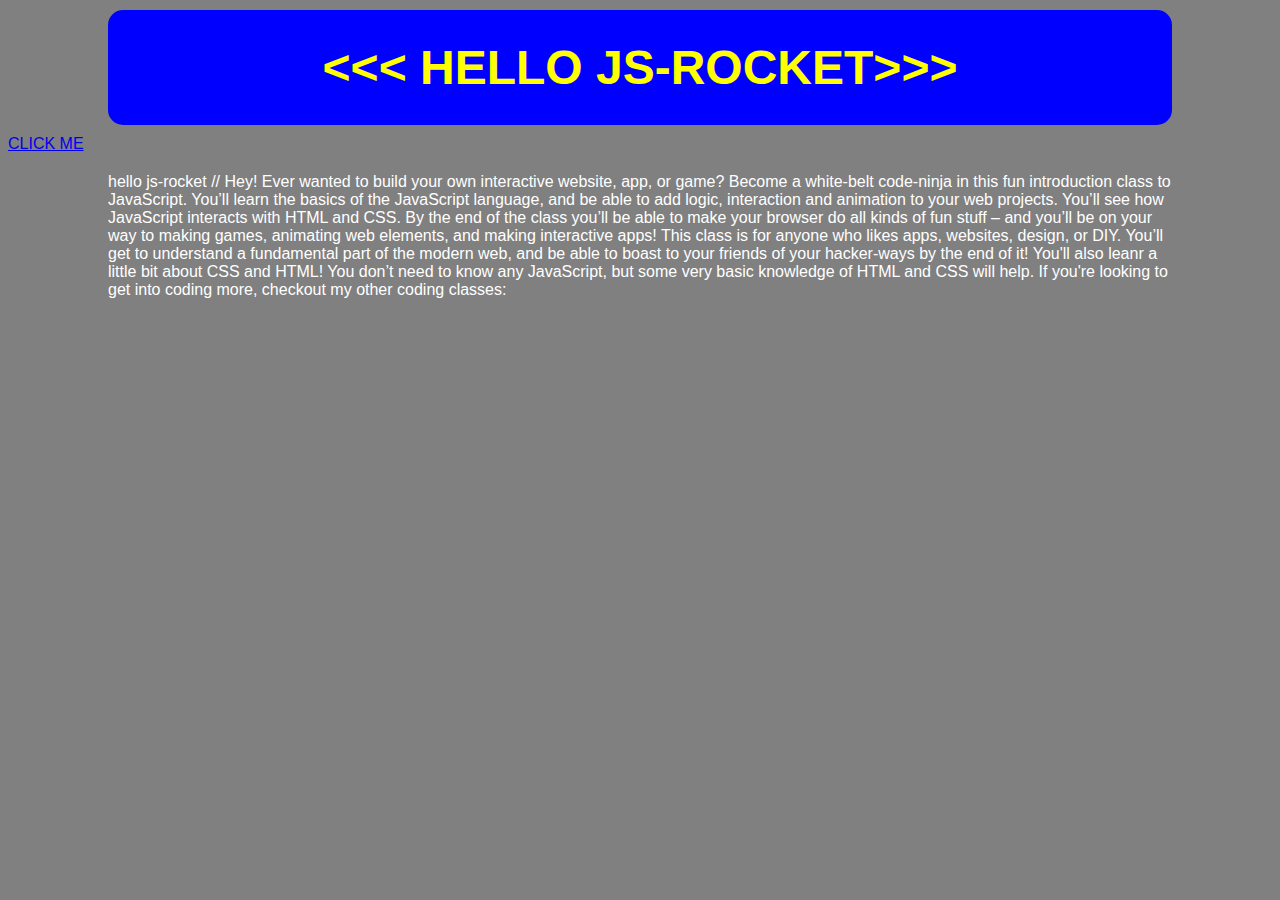
==== index.html @ 69f2c97e "Update index.html" ====
<!DOCTYPE html>
<html>

<head>
    <meta charset="utf-8">
    <title>Js Rocket</title>
    <script type="text/javascript" src="js/script.js"></script>
    <link rel="stylesheet" type="text/css" href="css/style.css">
</head>

<body>

    <h1 style="font-family: arial; font-weight: 800; font-size: 3em; color: yellow; margin: 10px 100px 10px 100px; background-color: blue; text-align: center; padding: 30px 0 30px 0; border-radius: 15px;">
        <<< HELLO JS-ROCKET>>> </h1>

    <a style="font-family: arial; margin: 20px auto 20px auto;" href="#" onclick="car.fly();">CLICK ME</a>

    <p style="font-family: arial; color: white; margin: 20px 100px 20px 100px;">
        hello js-rocket // Hey! Ever wanted to build your own interactive website, app, or game? Become a white-belt code-ninja in this fun introduction class to JavaScript. You’ll learn the basics of the JavaScript language, and be able to add logic, interaction
        and animation to your web projects. You’ll see how JavaScript interacts with HTML and CSS. By the end of the class you’ll be able to make your browser do all kinds of fun stuff – and you’ll be on your way to making games, animating web elements,
        and making interactive apps! This class is for anyone who likes apps, websites, design, or DIY. You’ll get to understand a fundamental part of the modern web, and be able to boast to your friends of your hacker-ways by the end of it! You'll also
        leanr a little bit about CSS and HTML! You don’t need to know any JavaScript, but some very basic knowledge of HTML and CSS will help. If you're looking to get into coding more, checkout my other coding classes:
    </p>

</body>

</html>
---- css/style.css ----
body {
    background-color: gray;
}
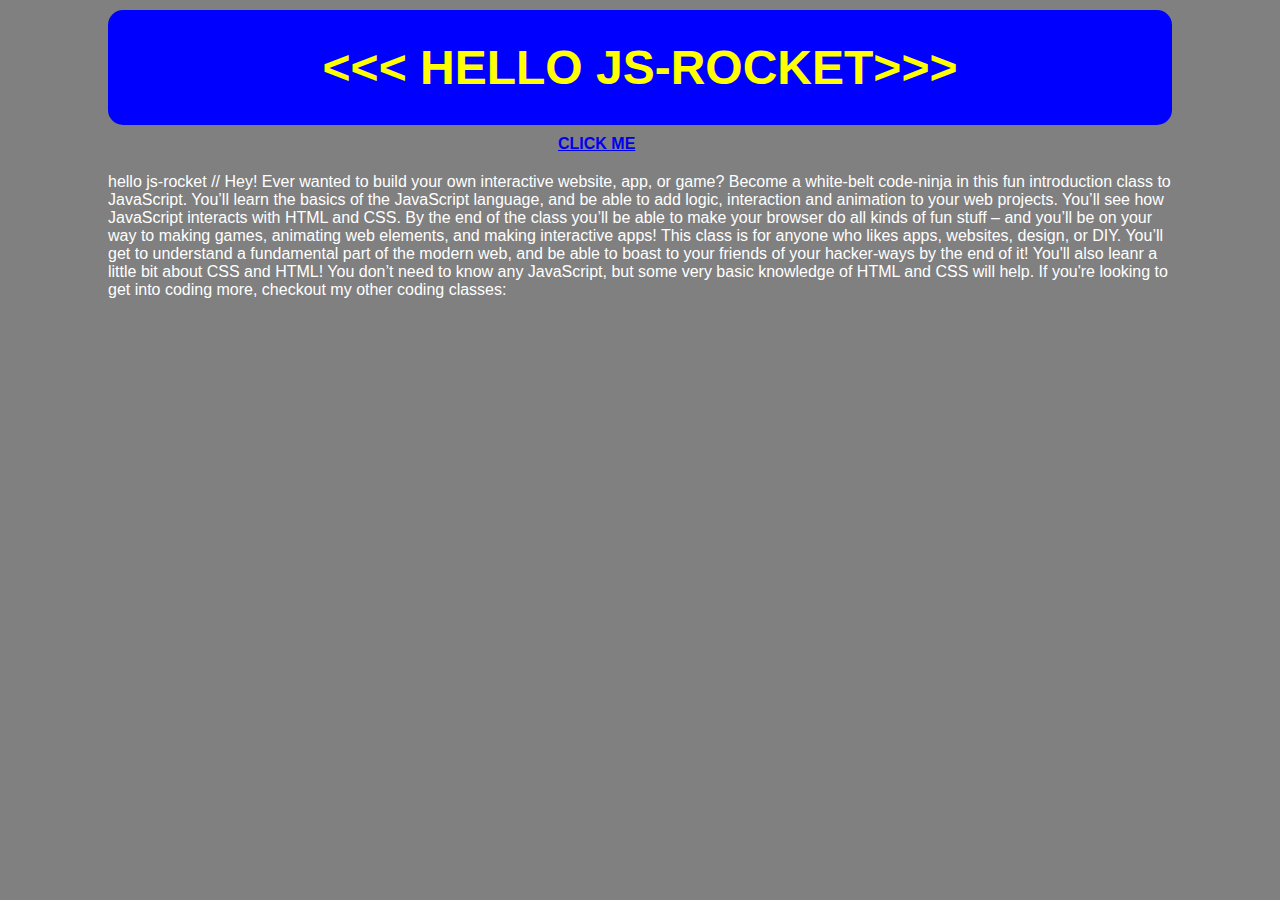
==== commit afc3286e: "Update index.html" ====
--- a/index.html
+++ b/index.html
@@ -13,7 +13,7 @@
     <h1 style="font-family: arial; font-weight: 800; font-size: 3em; color: yellow; margin: 10px 100px 10px 100px; background-color: blue; text-align: center; padding: 30px 0 30px 0; border-radius: 15px;">
         <<< HELLO JS-ROCKET>>> </h1>
 
-    <a style="font-family: arial; margin: 20px auto 20px auto;" href="#" onclick="car.fly();">CLICK ME</a>
+    <a style="font-family: arial; font-weight: 800; margin: 20px auto 20px 550px;" href="#" onclick="car.fly();">CLICK ME</a>
 
     <p style="font-family: arial; color: white; margin: 20px 100px 20px 100px;">
         hello js-rocket // Hey! Ever wanted to build your own interactive website, app, or game? Become a white-belt code-ninja in this fun introduction class to JavaScript. You’ll learn the basics of the JavaScript language, and be able to add logic, interaction
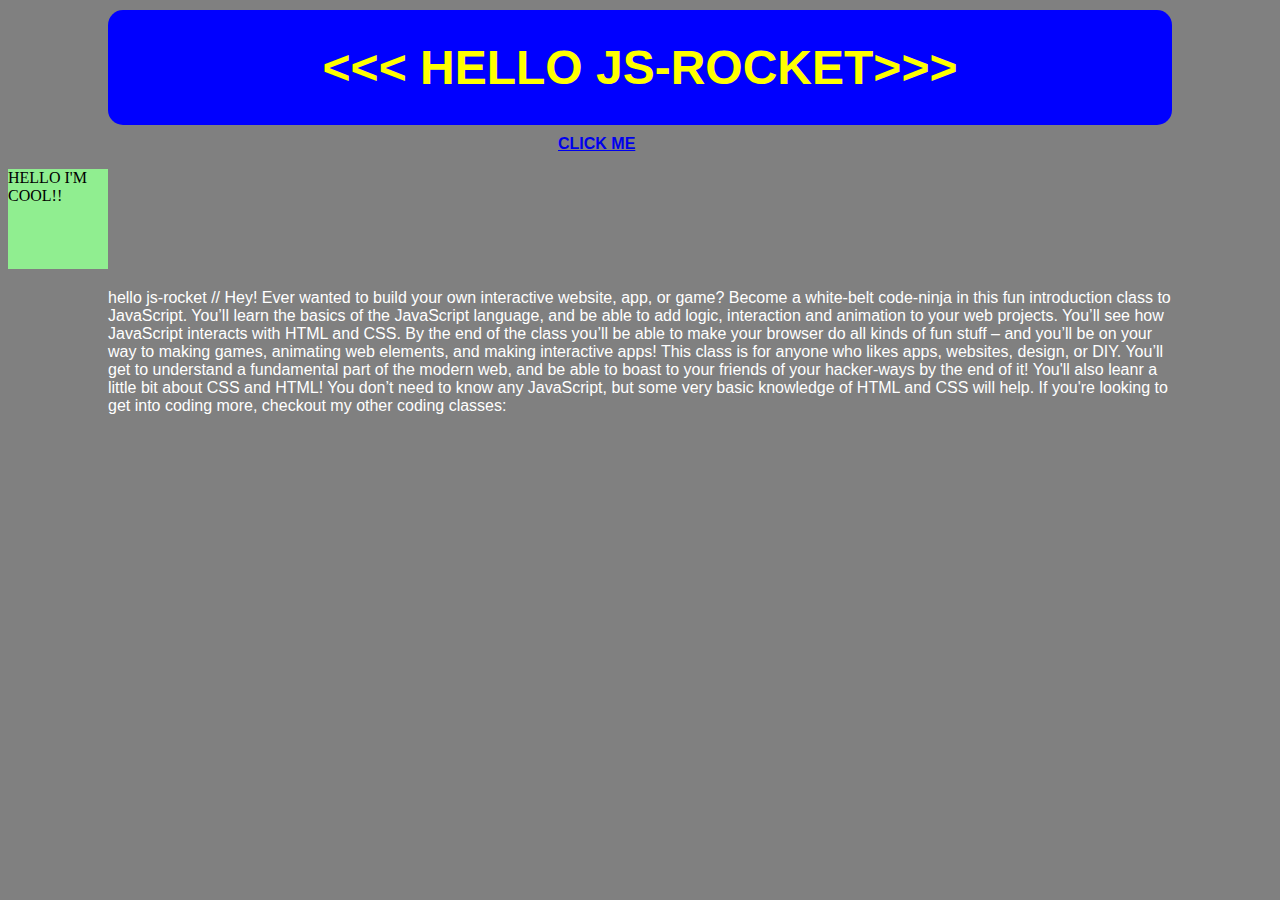
==== commit 4bf9df24: "Update index.html" ====
--- a/index.html
+++ b/index.html
@@ -13,7 +13,11 @@
     <h1 style="font-family: arial; font-weight: 800; font-size: 3em; color: yellow; margin: 10px 100px 10px 100px; background-color: blue; text-align: center; padding: 30px 0 30px 0; border-radius: 15px;">
         <<< HELLO JS-ROCKET>>> </h1>
 
-    <a style="font-family: arial; font-weight: 800; margin: 20px auto 20px 550px;" href="#" onclick="car.fly();">CLICK ME</a>
+    <a style="font-family: arial; font-weight: 600; margin: 20px auto 20px 550px;" href="#" onclick="doCoolStuff();">CLICK ME</a>
+
+    <div class="cool" id="cool">
+        <p>HELLO I'M COOL!!</p>
+    </div>
 
     <p style="font-family: arial; color: white; margin: 20px 100px 20px 100px;">
         hello js-rocket // Hey! Ever wanted to build your own interactive website, app, or game? Become a white-belt code-ninja in this fun introduction class to JavaScript. You’ll learn the basics of the JavaScript language, and be able to add logic, interaction
--- a/css/style.css
+++ b/css/style.css
@@ -1,3 +1,14 @@
 body {
     background-color: gray;
+}
+
+.cool {
+    width: 100px;
+    height: 100px;
+    background-color: lightgreen;
+    transition: background-color 1s;
+}
+
+.cool.red {
+    background-color: red;
 }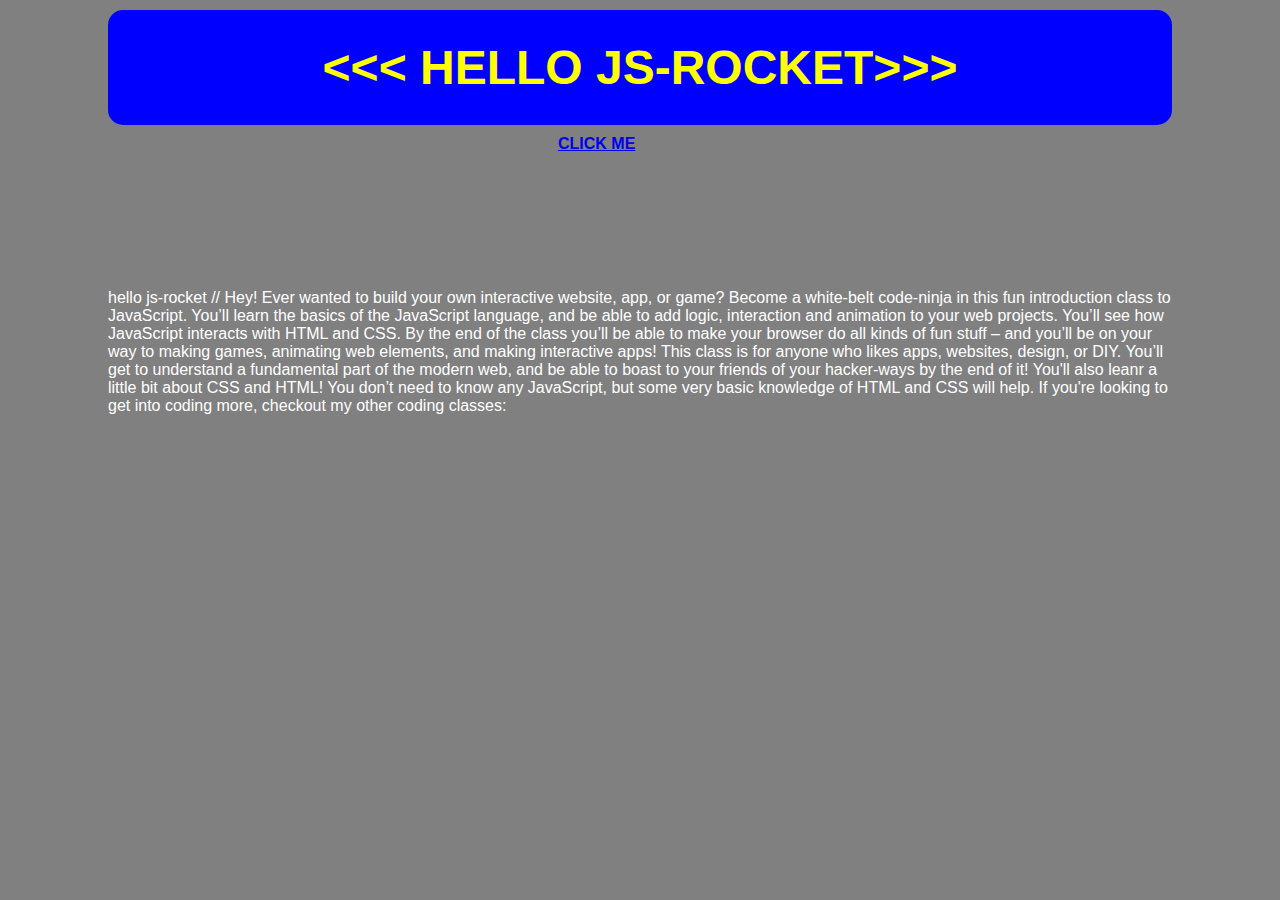
==== commit 2a692ced: "Update index.html" ====
--- a/index.html
+++ b/index.html
@@ -3,6 +3,7 @@
 
 <head>
     <meta charset="utf-8">
+    <meta name='viewport' content='width=device-width, initial-scale=1'>
     <title>Js Rocket</title>
     <script type="text/javascript" src="js/script.js"></script>
     <link rel="stylesheet" type="text/css" href="css/style.css">
--- a/css/style.css
+++ b/css/style.css
@@ -3,12 +3,15 @@
 }
 
 .cool {
+    visibility: hidden;
     width: 100px;
     height: 100px;
     background-color: lightgreen;
-    transition: background-color 1s;
+    transition: background-color 4s;
+    /*    transition: visibility 1s; */
 }
 
 .cool.red {
+    visibility: visible;
     background-color: red;
 }